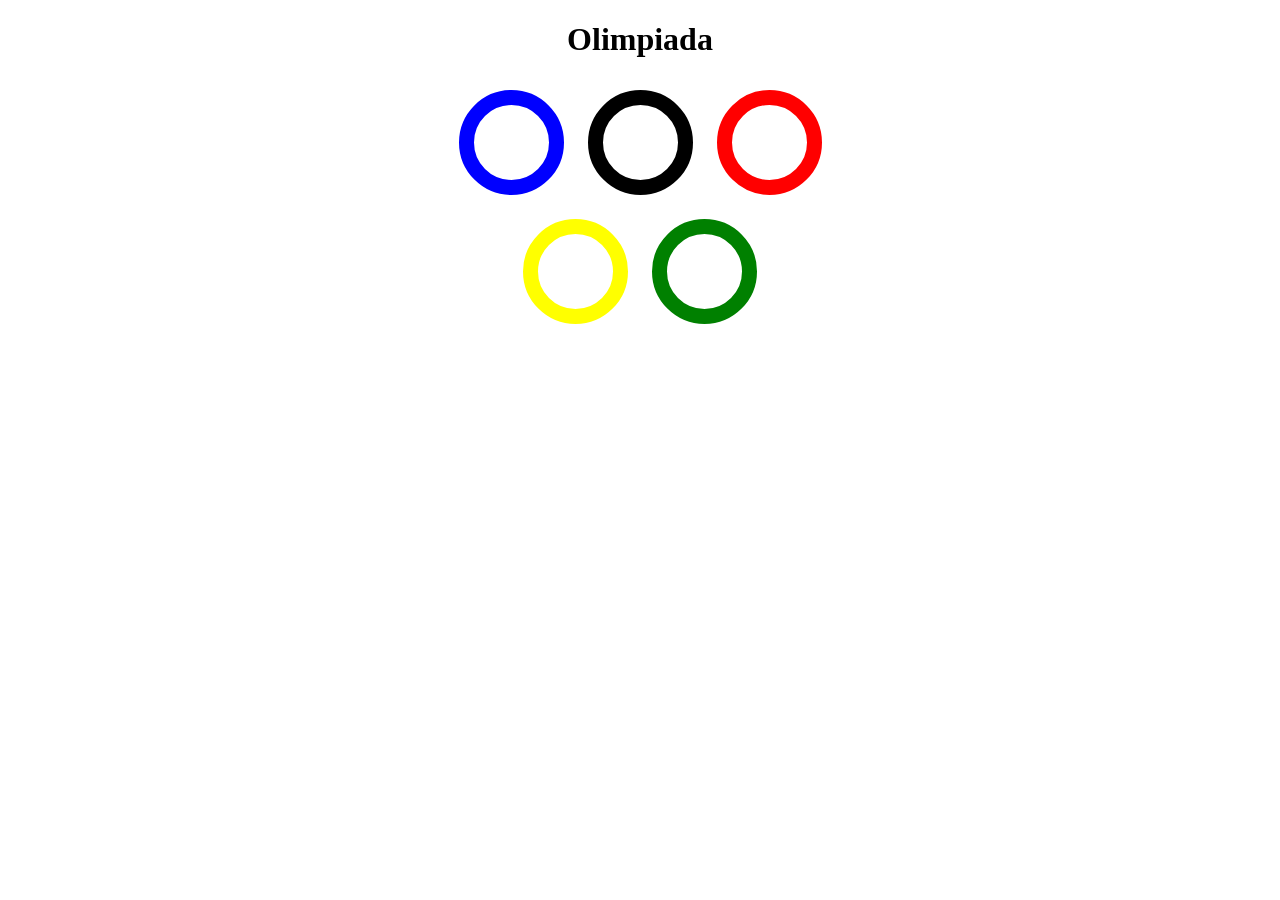
==== HW_04/src/index.html @ c4fe690d "Initial commit: HW_04_TEXT - Add" ====
<!--HW_04_TEXT-->
<!--Нарисуйте пять разноцветных  олимпийских-->
<!--колец: три в один ряд , два внизу, без наложения-->
<!DOCTYPE html>
<html lang="en">
<head>
    <meta charset="UTF-8">
    <meta name="viewport" content="width=device-width, initial-scale=1.0">
    <link rel="stylesheet" href="../css/style.css">
    <title>Olimpiada</title>
</head>
<body>
<h1>Olimpiada</h1>
<div class="row">
<div class="circle c1"></div>
<div class="circle c2"></div>
<div class="circle c3"></div>
</div>
<div class="row">
<div class="circle c4"></div>
<div class="circle c5"></div>
</div>




</body>
</html>
---- HW_04/css/style.css ----
.circle {
    border: 15px solid;
    border-radius: 500px;
    margin: 10px;
    display: inline-block;
    width: 75px;
    height: 75px;
}

.row {
    text-align: center;
}

.c1 {
    border-color: blue
}

.c2 {
    border-color: black
}

.c3 {
    border-color: red
}

.c4 {
    border-color: yellow
}

.c5 {
    border-color: green
}

h1 {
    text-align: center
}
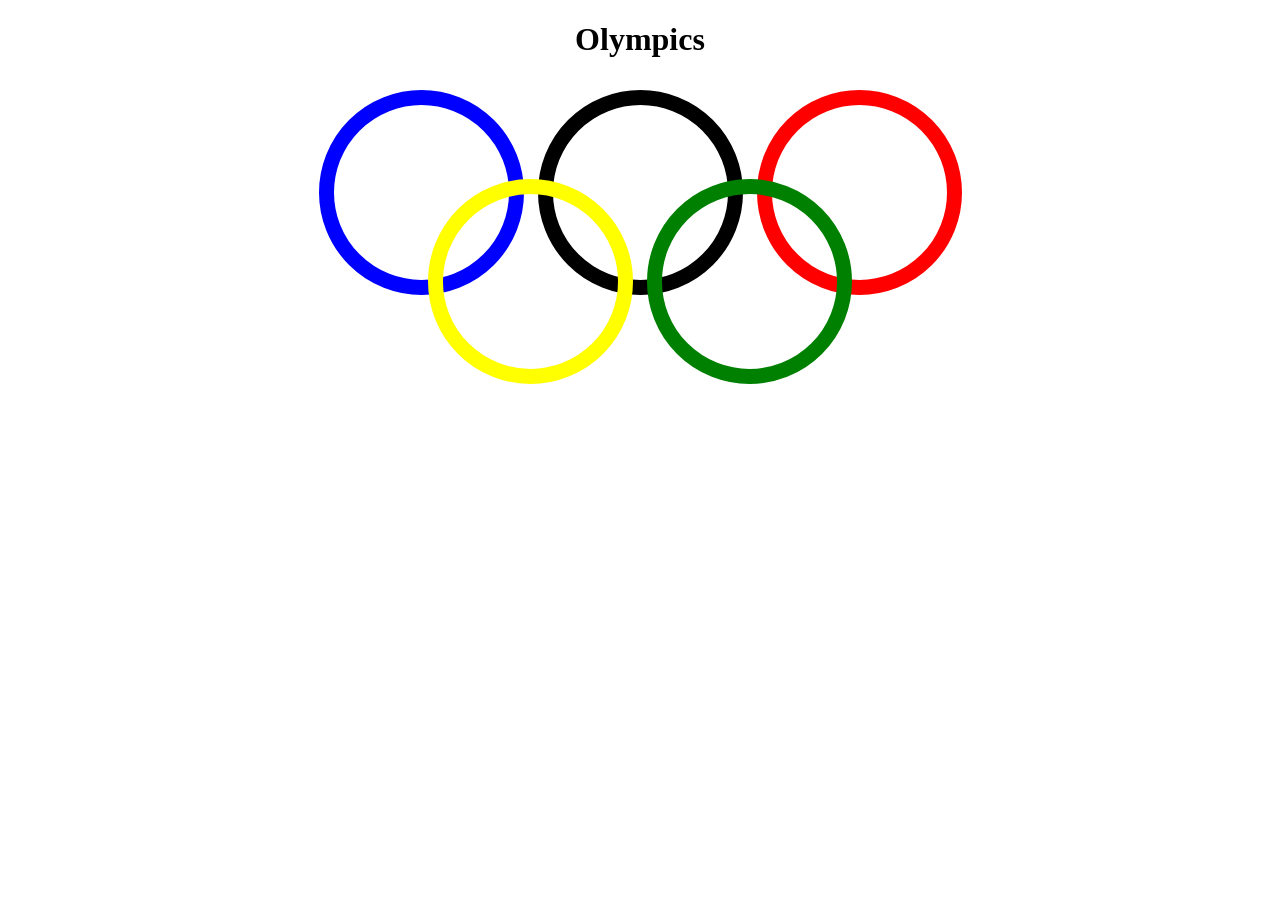
==== commit 2df2b9a9: "Add HW_06_TEXT and update olympic rings style with z-index" ====
--- a/HW_04/src/index.html
+++ b/HW_04/src/index.html
@@ -1,16 +1,18 @@
 <!--HW_04_TEXT-->
 <!--Нарисуйте пять разноцветных  олимпийских-->
 <!--колец: три в один ряд , два внизу, без наложения-->
+<!--HW_06_TEXT-->
+<!--1. Нарисуйте перекрывающиеся олимпийские кольца, как на флаге.-->
 <!DOCTYPE html>
 <html lang="en">
 <head>
     <meta charset="UTF-8">
     <meta name="viewport" content="width=device-width, initial-scale=1.0">
     <link rel="stylesheet" href="../css/style.css">
-    <title>Olimpiada</title>
+    <title>Olympic rings</title>
 </head>
 <body>
-<h1>Olimpiada</h1>
+<h1>Olympics</h1>
 <div class="row">
 <div class="circle c1"></div>
 <div class="circle c2"></div>
--- a/HW_04/css/style.css
+++ b/HW_04/css/style.css
@@ -3,8 +3,10 @@
     border-radius: 500px;
     margin: 10px;
     display: inline-block;
-    width: 75px;
-    height: 75px;
+    width: 175px;
+    height: 175px;
+    position: relative;
+
 }
 
 .row {
@@ -12,23 +14,41 @@
 }
 
 .c1 {
-    border-color: blue
+    border-color: blue;
+    margin-right: 5px;
+    margin-bottom: -70px;
+    z-index: 3;
 }
 
 .c2 {
-    border-color: black
+    border-color: black;
+    margin-right: 5px;
+    margin-left: 5px;
+    margin-bottom: -70px;
+    z-index: 2;
+
 }
 
 .c3 {
-    border-color: red
+    border-color: red;
+    margin-left: 5px;
+    margin-bottom: -70px;
+    z-index: 3;
+
 }
 
 .c4 {
-    border-color: yellow
+    border-color: yellow;
+    margin-right: 5px;
+    margin-top: -50px;
+    z-index: 4;
 }
 
 .c5 {
-    border-color: green
+    border-color: green;
+    margin-left: 5px;
+    margin-top: -50px;
+    z-index: 4;
 }
 
 h1 {
